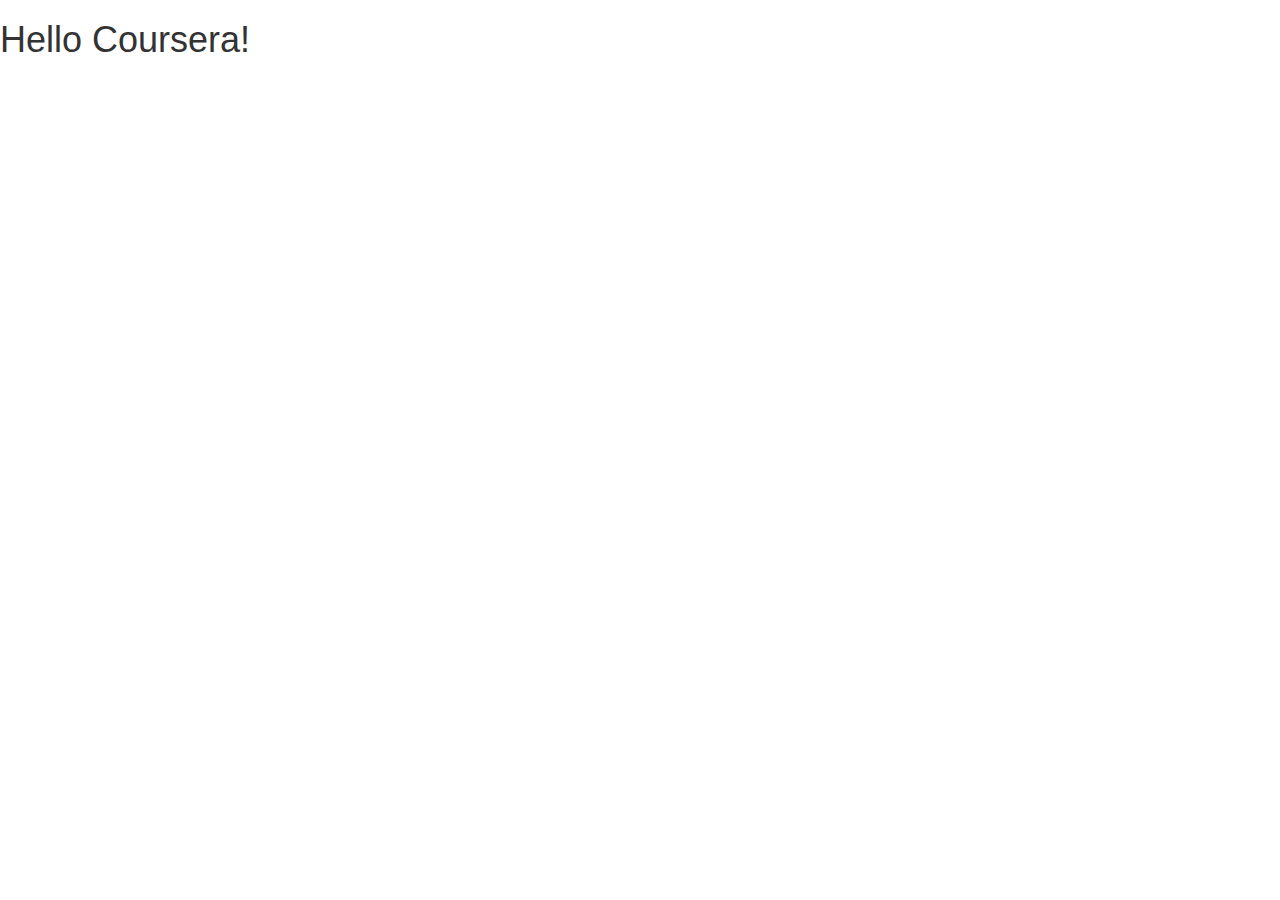
==== module3-solution/index.html @ 45f8d2dc "solution3" ====
<!doctype html>
<html lang="en">
  <head>
    <meta charset="utf-8">
    <meta http-equiv="X-UA-Compatible" content="IE=edge">
    <meta name="viewport" content="width=device-width, initial-scale=1">

    <!-- HTML5 shim and Respond.js for IE8 support of HTML5 elements and media queries -->
    <!-- WARNING: Respond.js doesn't work if you view the page via file:// -->
    <!--[if lt IE 9]>
      <script src="https://oss.maxcdn.com/html5shiv/3.7.2/html5shiv.min.js"></script>
      <script src="https://oss.maxcdn.com/respond/1.4.2/respond.min.js"></script>
    <![endif]-->

    <title>Boostrap Starter Page</title>
    <link rel="stylesheet" href="css/bootstrap.min.css">
    <link rel="stylesheet" href="css/styles.css">
  </head>
<body>

  <h1>Hello Coursera!</h1>

  <!-- jQuery (Bootstrap JS plugins depend on it) -->
  <script src="js/jquery-1.11.3.min.js"></script>
  <script src="js/bootstrap.min.js"></script>
  <script src="js/script.js"></script>
</body>
</html>
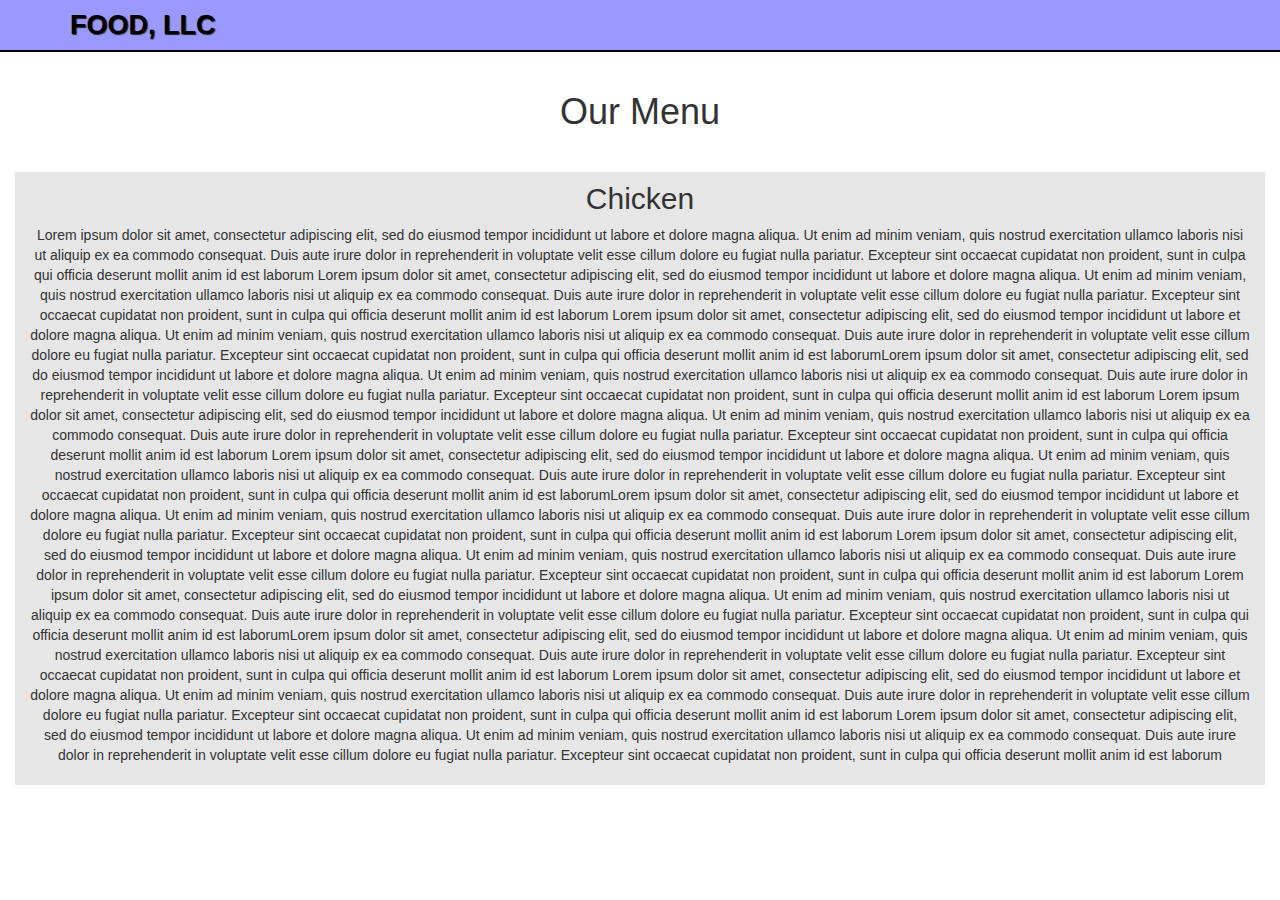
==== commit 9c478f09: "finished" ====
--- a/module3-solution/index.html
+++ b/module3-solution/index.html
@@ -5,20 +5,57 @@
     <meta http-equiv="X-UA-Compatible" content="IE=edge">
     <meta name="viewport" content="width=device-width, initial-scale=1">
 
-    <!-- HTML5 shim and Respond.js for IE8 support of HTML5 elements and media queries -->
-    <!-- WARNING: Respond.js doesn't work if you view the page via file:// -->
-    <!--[if lt IE 9]>
-      <script src="https://oss.maxcdn.com/html5shiv/3.7.2/html5shiv.min.js"></script>
-      <script src="https://oss.maxcdn.com/respond/1.4.2/respond.min.js"></script>
-    <![endif]-->
-
     <title>Boostrap Starter Page</title>
     <link rel="stylesheet" href="css/bootstrap.min.css">
     <link rel="stylesheet" href="css/styles.css">
   </head>
 <body>
+  <header>
+  <nav id="header-nav" class="navbar navbar-default navbar-static-top">
+  <div class="container">
+    <div class="navbar-header">
+      <button type="button" class="navbar-toggle collapsed visible-xs" data-toggle="collapse" data-target="#collapsable-nav" aria-expanded="false">
+        <span class="sr-only">Toggle navigation</span>
+        <span class="icon-bar"></span>
+        <span class="icon-bar"></span>
+        <span class="icon-bar"></span>
+      </button>
+      <a class="navbar-brand" href="index.html"><h1>Food, LLC</h1>
+      </a>
+    </div>
+  </div>
+  <div class="collapse navbar-collapse" id="collapsable-nav">
+      <ul id="nav-list" class="nav navbar-nav navbar-right visible-xs">
+            <li><a href="#"><br class="hidden-xs">chicken</a>
+            </li>
+            <li><a href="#"><br class="hidden-xs">beef</a>
+            </li>
+            <li><a href="#"><br class="hidden-xs">sushi</a>
+            </li>
+      </ul>
+      
+    </div><!-- /.navbar-collapse -->
+</nav>
+</header>
 
-  <h1>Hello Coursera!</h1>
+<div id="main-content" class="container-fluid">
+<h1 id="menu-title" class="text-center">Our Menu</h1>
+<section class="col-lg-12 col-md-12 col-xs-12">
+  <h2>Chicken</h2>
+  <p>Lorem ipsum dolor sit amet, consectetur adipiscing elit, sed do eiusmod tempor incididunt ut labore et dolore magna aliqua. Ut enim ad minim veniam, quis nostrud exercitation ullamco laboris nisi ut aliquip ex ea commodo consequat. Duis aute irure dolor in reprehenderit in voluptate velit esse cillum dolore eu fugiat nulla pariatur. Excepteur sint occaecat cupidatat non proident, sunt in culpa qui officia deserunt mollit anim id est laborum
+  Lorem ipsum dolor sit amet, consectetur adipiscing elit, sed do eiusmod tempor incididunt ut labore et dolore magna aliqua. Ut enim ad minim veniam, quis nostrud exercitation ullamco laboris nisi ut aliquip ex ea commodo consequat. Duis aute irure dolor in reprehenderit in voluptate velit esse cillum dolore eu fugiat nulla pariatur. Excepteur sint occaecat cupidatat non proident, sunt in culpa qui officia deserunt mollit anim id est laborum
+Lorem ipsum dolor sit amet, consectetur adipiscing elit, sed do eiusmod tempor incididunt ut labore et dolore magna aliqua. Ut enim ad minim veniam, quis nostrud exercitation ullamco laboris nisi ut aliquip ex ea commodo consequat. Duis aute irure dolor in reprehenderit in voluptate velit esse cillum dolore eu fugiat nulla pariatur. Excepteur sint occaecat cupidatat non proident, sunt in culpa qui officia deserunt mollit anim id est laborumLorem ipsum dolor sit amet, consectetur adipiscing elit, sed do eiusmod tempor incididunt ut labore et dolore magna aliqua. Ut enim ad minim veniam, quis nostrud exercitation ullamco laboris nisi ut aliquip ex ea commodo consequat. Duis aute irure dolor in reprehenderit in voluptate velit esse cillum dolore eu fugiat nulla pariatur. Excepteur sint occaecat cupidatat non proident, sunt in culpa qui officia deserunt mollit anim id est laborum
+  Lorem ipsum dolor sit amet, consectetur adipiscing elit, sed do eiusmod tempor incididunt ut labore et dolore magna aliqua. Ut enim ad minim veniam, quis nostrud exercitation ullamco laboris nisi ut aliquip ex ea commodo consequat. Duis aute irure dolor in reprehenderit in voluptate velit esse cillum dolore eu fugiat nulla pariatur. Excepteur sint occaecat cupidatat non proident, sunt in culpa qui officia deserunt mollit anim id est laborum
+Lorem ipsum dolor sit amet, consectetur adipiscing elit, sed do eiusmod tempor incididunt ut labore et dolore magna aliqua. Ut enim ad minim veniam, quis nostrud exercitation ullamco laboris nisi ut aliquip ex ea commodo consequat. Duis aute irure dolor in reprehenderit in voluptate velit esse cillum dolore eu fugiat nulla pariatur. Excepteur sint occaecat cupidatat non proident, sunt in culpa qui officia deserunt mollit anim id est laborumLorem ipsum dolor sit amet, consectetur adipiscing elit, sed do eiusmod tempor incididunt ut labore et dolore magna aliqua. Ut enim ad minim veniam, quis nostrud exercitation ullamco laboris nisi ut aliquip ex ea commodo consequat. Duis aute irure dolor in reprehenderit in voluptate velit esse cillum dolore eu fugiat nulla pariatur. Excepteur sint occaecat cupidatat non proident, sunt in culpa qui officia deserunt mollit anim id est laborum
+  Lorem ipsum dolor sit amet, consectetur adipiscing elit, sed do eiusmod tempor incididunt ut labore et dolore magna aliqua. Ut enim ad minim veniam, quis nostrud exercitation ullamco laboris nisi ut aliquip ex ea commodo consequat. Duis aute irure dolor in reprehenderit in voluptate velit esse cillum dolore eu fugiat nulla pariatur. Excepteur sint occaecat cupidatat non proident, sunt in culpa qui officia deserunt mollit anim id est laborum
+Lorem ipsum dolor sit amet, consectetur adipiscing elit, sed do eiusmod tempor incididunt ut labore et dolore magna aliqua. Ut enim ad minim veniam, quis nostrud exercitation ullamco laboris nisi ut aliquip ex ea commodo consequat. Duis aute irure dolor in reprehenderit in voluptate velit esse cillum dolore eu fugiat nulla pariatur. Excepteur sint occaecat cupidatat non proident, sunt in culpa qui officia deserunt mollit anim id est laborumLorem ipsum dolor sit amet, consectetur adipiscing elit, sed do eiusmod tempor incididunt ut labore et dolore magna aliqua. Ut enim ad minim veniam, quis nostrud exercitation ullamco laboris nisi ut aliquip ex ea commodo consequat. Duis aute irure dolor in reprehenderit in voluptate velit esse cillum dolore eu fugiat nulla pariatur. Excepteur sint occaecat cupidatat non proident, sunt in culpa qui officia deserunt mollit anim id est laborum
+  Lorem ipsum dolor sit amet, consectetur adipiscing elit, sed do eiusmod tempor incididunt ut labore et dolore magna aliqua. Ut enim ad minim veniam, quis nostrud exercitation ullamco laboris nisi ut aliquip ex ea commodo consequat. Duis aute irure dolor in reprehenderit in voluptate velit esse cillum dolore eu fugiat nulla pariatur. Excepteur sint occaecat cupidatat non proident, sunt in culpa qui officia deserunt mollit anim id est laborum
+Lorem ipsum dolor sit amet, consectetur adipiscing elit, sed do eiusmod tempor incididunt ut labore et dolore magna aliqua. Ut enim ad minim veniam, quis nostrud exercitation ullamco laboris nisi ut aliquip ex ea commodo consequat. Duis aute irure dolor in reprehenderit in voluptate velit esse cillum dolore eu fugiat nulla pariatur. Excepteur sint occaecat cupidatat non proident, sunt in culpa qui officia deserunt mollit anim id est laborum</p>
+</section>
+</div>
+  
+<!-- </div> -->
+
 
   <!-- jQuery (Bootstrap JS plugins depend on it) -->
   <script src="js/jquery-1.11.3.min.js"></script>
--- a/module3-solution/css/styles.css
+++ b/module3-solution/css/styles.css
@@ -0,0 +1,99 @@
+#header-nav{
+	background-color: #9999ff;
+	border-radius: 0px;
+	border: 0px;
+	border-bottom: 2px solid black;
+}
+
+.navbar-brand h1{
+	position: relative;
+	color: black;
+	text-transform: uppercase;
+    font-weight: bold;
+    font-size: 1.5em;
+    text-shadow:1px 1px 1px #222;
+    margin-top: 0;
+    margin-bottom: 0;
+    line-height: .75;
+}
+
+.navbar-default .navbar-toggle {
+    border-color: black;
+}
+
+.navbar-default .navbar-toggle .icon-bar{
+    background-color: black;
+}
+
+#nav-list a
+{
+	margin:1px auto 1px;
+	text-align: center;
+	text-transform: uppercase;
+	font-size: 15px;
+	color: black;
+	border-bottom: 1px solid black;
+}
+
+#nav-list a:hover{
+	background:#e7e7e7;
+}
+
+#collapsable-nav {
+	background-color: white;
+	margin-top: 0px;
+}
+
+#nav-list li:nth-child(3) a{
+	border-bottom: 0px;
+}
+.navbar-nav {
+	margin: 0px -15px;
+}
+
+
+@media (min-width: 768px){
+	/*only for using visible xs for button */
+.navbar-toggle {
+    display: table-cell;
+}
+}
+
+@media (max-width: 767px){
+	/*only for using visible xs for button */
+.col-xs-12{
+	width: 84%;
+	margin-left: 8%;
+}
+}
+
+section{
+	background-color: #e6e6e6;
+}
+
+#main-content{
+text-align: center;
+}
+
+/*@media (min-width: 1200px){
+.container {
+    width: 98%;
+}
+#main-content{
+margin-left: 1%;}
+}*/
+
+#main-content h1{
+	margin-bottom: 40px;
+}
+
+section > h2{
+	margin-top: 10px;
+}
+
+section {
+	padding-bottom: 10px;
+	margin-bottom: 10px;
+}
+
+
